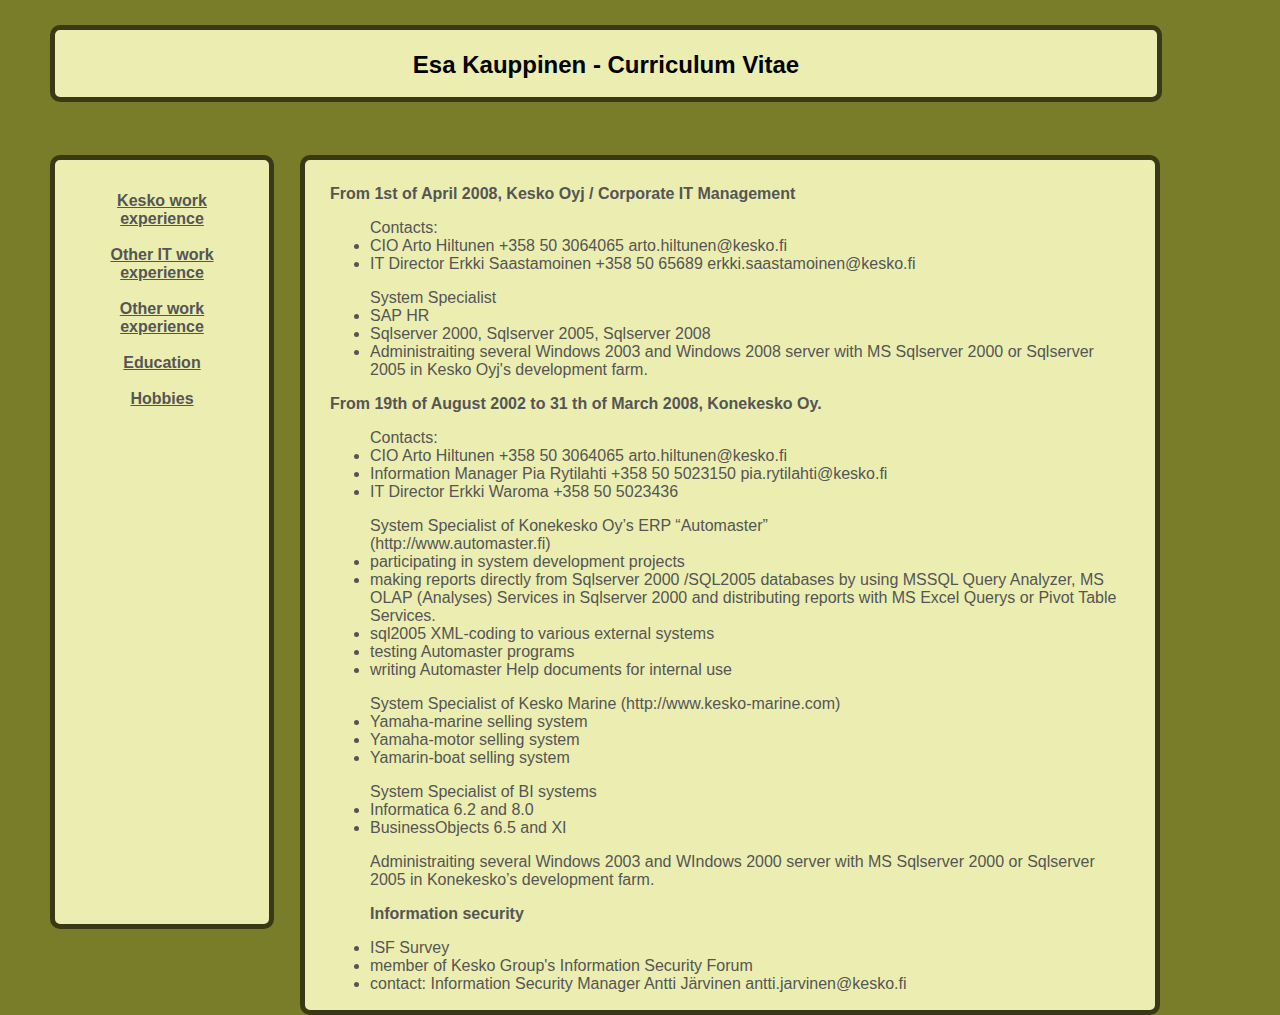
==== index.html @ d9ed7bf2 "Osa 3. Tehtävä 12.1" ====
<!doctype html>
<html lang="en">
<head>
  <meta charset="utf-8">
  <title>CV Esa Kauppinen</title>
  <link rel="stylesheet" href="style.css">
</head>
<body>
  <table>
    <tr>
      <td class="ylapalkki" colspan="2"><h2>Esa Kauppinen - Curriculum Vitae</h2>
      </td>
    </tr>
    <tr>
    <tr>
      <br><td class = "linkit"><b>
      <a href = "index.html">Kesko work experience</a><br><br>
      <a href = "itexp.html">Other IT work experience</a><br><br>
      <a href = "otexp.html">Other work experience</a><br><br>
      <a href = "educa.html">Education</a><br><br>
      <a href = "hobby.html">Hobbies</a></b><br></td>
    <td class = "data"><b>From 1st of April 2008, Kesko Oyj / Corporate IT Management</b><br>
        <ul>Contacts:
        <li>CIO Arto Hiltunen +358 50 3064065 arto.hiltunen@kesko.fi</li>
        <li>IT Director Erkki Saastamoinen +358 50 65689 erkki.saastamoinen@kesko.fi</li> 
        </ul>
        <ul>System Specialist
        <li>SAP HR</li>
        <li>Sqlserver 2000, Sqlserver 2005, Sqlserver 2008</li>
        <li>Administraiting several Windows 2003 and Windows 2008 server with 
          MS Sqlserver 2000 or Sqlserver 2005 in Kesko Oyj's development farm.</li>
        </ul>
        <p><b>From 19th of August 2002 to 31 th of March 2008, Konekesko Oy.</b><br>
        <ul>Contacts:
        <li>CIO Arto Hiltunen +358 50 3064065 arto.hiltunen@kesko.fi</li>
        <li>Information Manager Pia Rytilahti +358 50 5023150 pia.rytilahti@kesko.fi</li>
        <li>IT Director Erkki Waroma +358 50 5023436</li></ul>
        
        <ul>System Specialist of Konekesko Oy’s ERP “Automaster”<br>
        (http://www.automaster.fi)
        <li>participating in system development projects
        <li>making reports directly from Sqlserver 2000 /SQL2005 databases by using 
          MSSQL Query Analyzer, MS OLAP (Analyses) Services in Sqlserver 2000 and 
          distributing reports with MS Excel Querys or Pivot Table Services.</li>
        <li>sql2005 XML-coding to various external systems</li>
        <li>testing Automaster programs</li>
        <li>writing Automaster Help documents for internal use</li></ul>
        <ul>System Specialist of Kesko Marine (http://www.kesko-marine.com)
        <li>Yamaha-marine selling system</li>
        <li>Yamaha-motor selling system</li>
        <li>Yamarin-boat selling system</li></ul>

        <ul>System Specialist of BI systems
        <li>Informatica 6.2 and 8.0</li>
        <li>BusinessObjects 6.5 and XI</li></p></ul>
        <ul>Administraiting several Windows 2003 and WIndows 2000 server with 
          MS Sqlserver 2000 or Sqlserver 2005 in Konekesko’s development farm.</ul>
        <ul><b>Information security</b></p>
        <li>ISF Survey</li>
        <li>member of Kesko Group's Information Security Forum</li>
        <li>contact: Information Security Manager Antti Järvinen 	antti.jarvinen@kesko.fi</li></ul>
        </td></tr>
     </tr>
  </table>
</body>
</html>
---- style.css ----
a
{
  background-color: #ebeeb0;
  font-family: sans-serif;
  font-size: 12pt;
  color: #555;
}

.linkit{
  position: absolute; top: 155px; left: 50px; width: 150px; height: 700px;
  border-radius: 10px;
  background-color: #ebeeb0;
  border: 5px solid #383a15;
  font-family: sans-serif;
  font-size: 12pt;
  text-align: center;
  padding: 2em;
  }

  .data {
    position: absolute; top: 155px; left:300px; width: 800px; height: 800px;
    padding: 25px;
    border-radius: 10px;
    background-color: #ebeeb0;
    border: 5px solid #383a15;
    font-family: sans-serif;
    font-size: 12pt;
    color: #555;
  }

  .ylapalkki{
    position: absolute; top: 25px; left: 50px; width: 1100px; height: 65px;
    border-radius: 10px;
    background-color: #ebeeb0;
    border: 5px solid #383a15;
    font-family: sans-serif;
    text-align: center;
    }

    body { background-color: #797d29;}
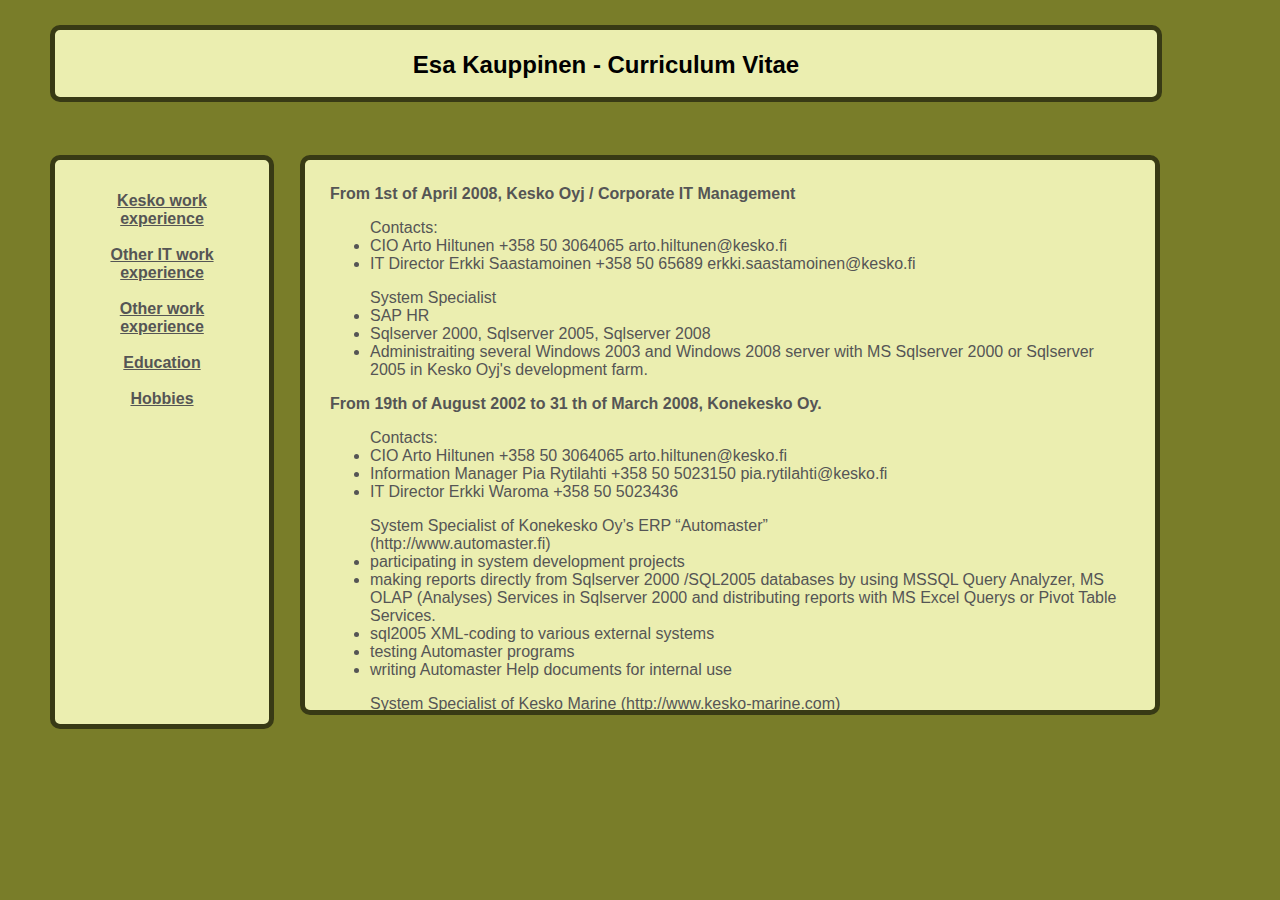
==== commit 241cbfb9: "Osa 3. Tehtävä 12.1.2" ====
--- a/index.html
+++ b/index.html
@@ -61,6 +61,6 @@
         <li>contact: Information Security Manager Antti Järvinen 	antti.jarvinen@kesko.fi</li></ul>
         </td></tr>
      </tr>
-  </table>
+  </table></body>
 </body>
 </html>--- a/style.css
+++ b/style.css
@@ -8,7 +8,7 @@
 }
 
 .linkit{
-  position: absolute; top: 155px; left: 50px; width: 150px; height: 700px;
+  position: absolute; top: 155px; left: 50px; width: 150px; height: 500px;
   border-radius: 10px;
   background-color: #ebeeb0;
   border: 5px solid #383a15;
@@ -19,7 +19,7 @@
   }
 
   .data {
-    position: absolute; top: 155px; left:300px; width: 800px; height: 800px;
+    position: absolute; top: 155px; left:300px; width: 800px; height: 500px;
     padding: 25px;
     border-radius: 10px;
     background-color: #ebeeb0;
@@ -27,6 +27,7 @@
     font-family: sans-serif;
     font-size: 12pt;
     color: #555;
+    overflow: auto;
   }
 
   .ylapalkki{
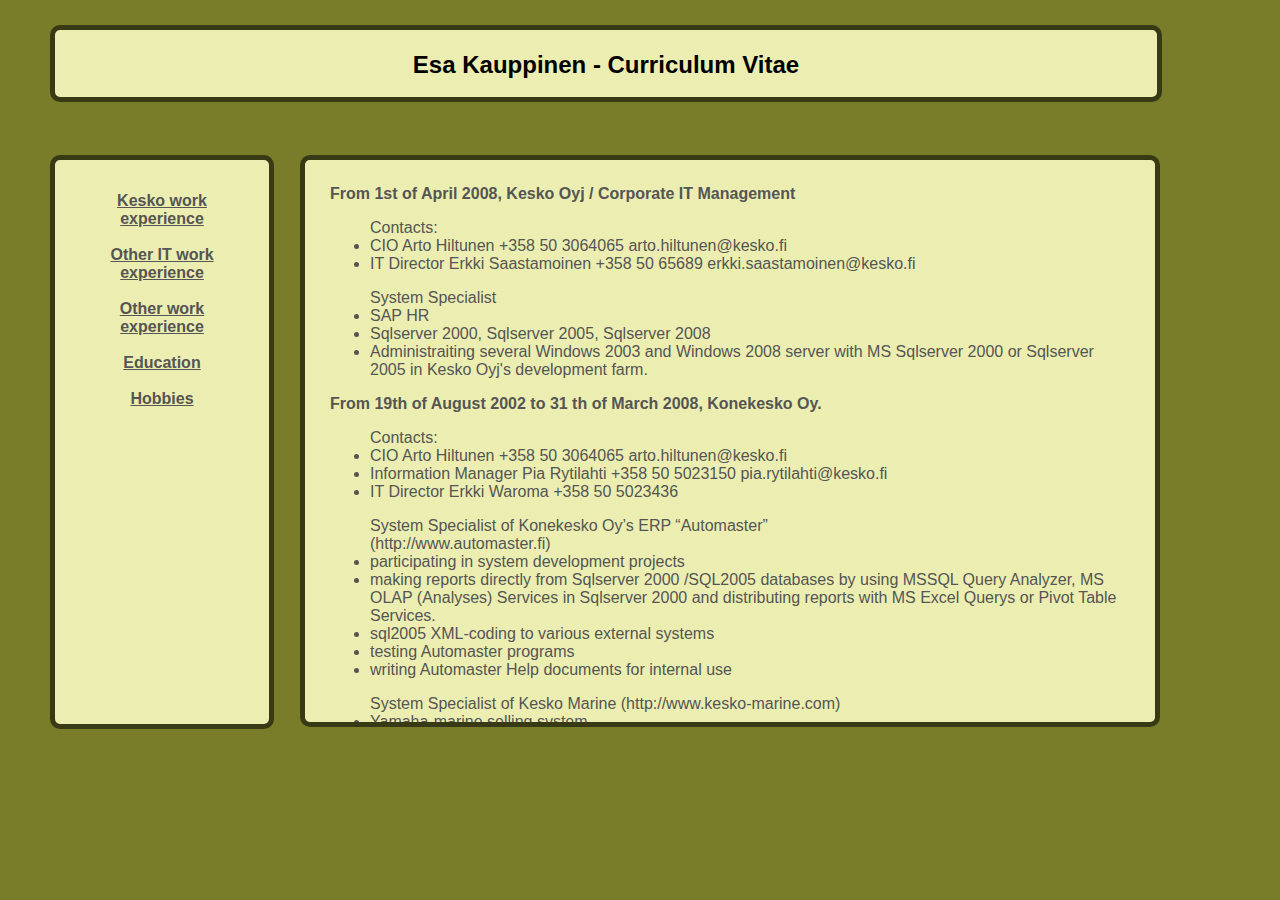
==== commit 5dc59632: "Osa 3. Tehtävä 12.2" ====
--- a/index.html
+++ b/index.html
@@ -30,7 +30,7 @@
         <li>Administraiting several Windows 2003 and Windows 2008 server with 
           MS Sqlserver 2000 or Sqlserver 2005 in Kesko Oyj's development farm.</li>
         </ul>
-        <p><b>From 19th of August 2002 to 31 th of March 2008, Konekesko Oy.</b><br>
+        <b>From 19th of August 2002 to 31 th of March 2008, Konekesko Oy.</b><br>
         <ul>Contacts:
         <li>CIO Arto Hiltunen +358 50 3064065 arto.hiltunen@kesko.fi</li>
         <li>Information Manager Pia Rytilahti +358 50 5023150 pia.rytilahti@kesko.fi</li>
--- a/style.css
+++ b/style.css
@@ -19,7 +19,7 @@
   }
 
   .data {
-    position: absolute; top: 155px; left:300px; width: 800px; height: 500px;
+    position: absolute; top: 155px; left:300px; width: 800px; height: 512px;
     padding: 25px;
     border-radius: 10px;
     background-color: #ebeeb0;
